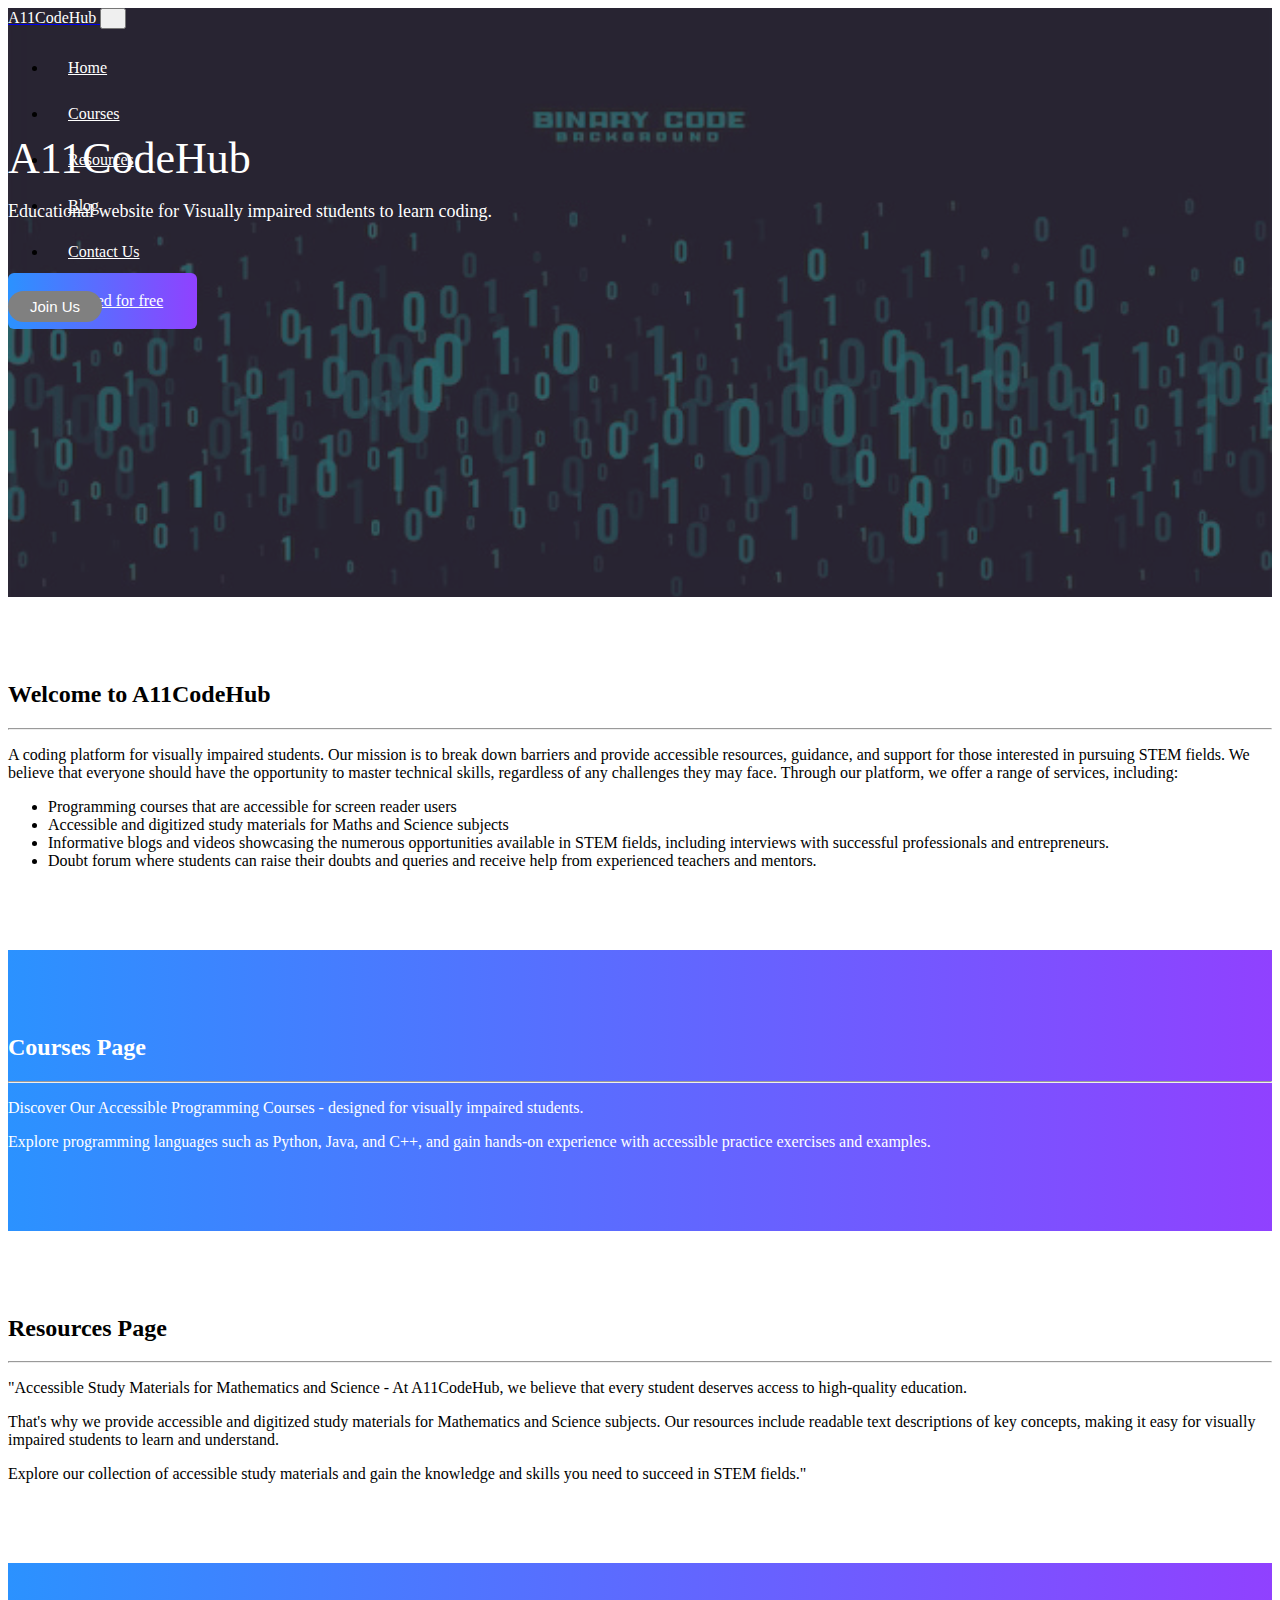
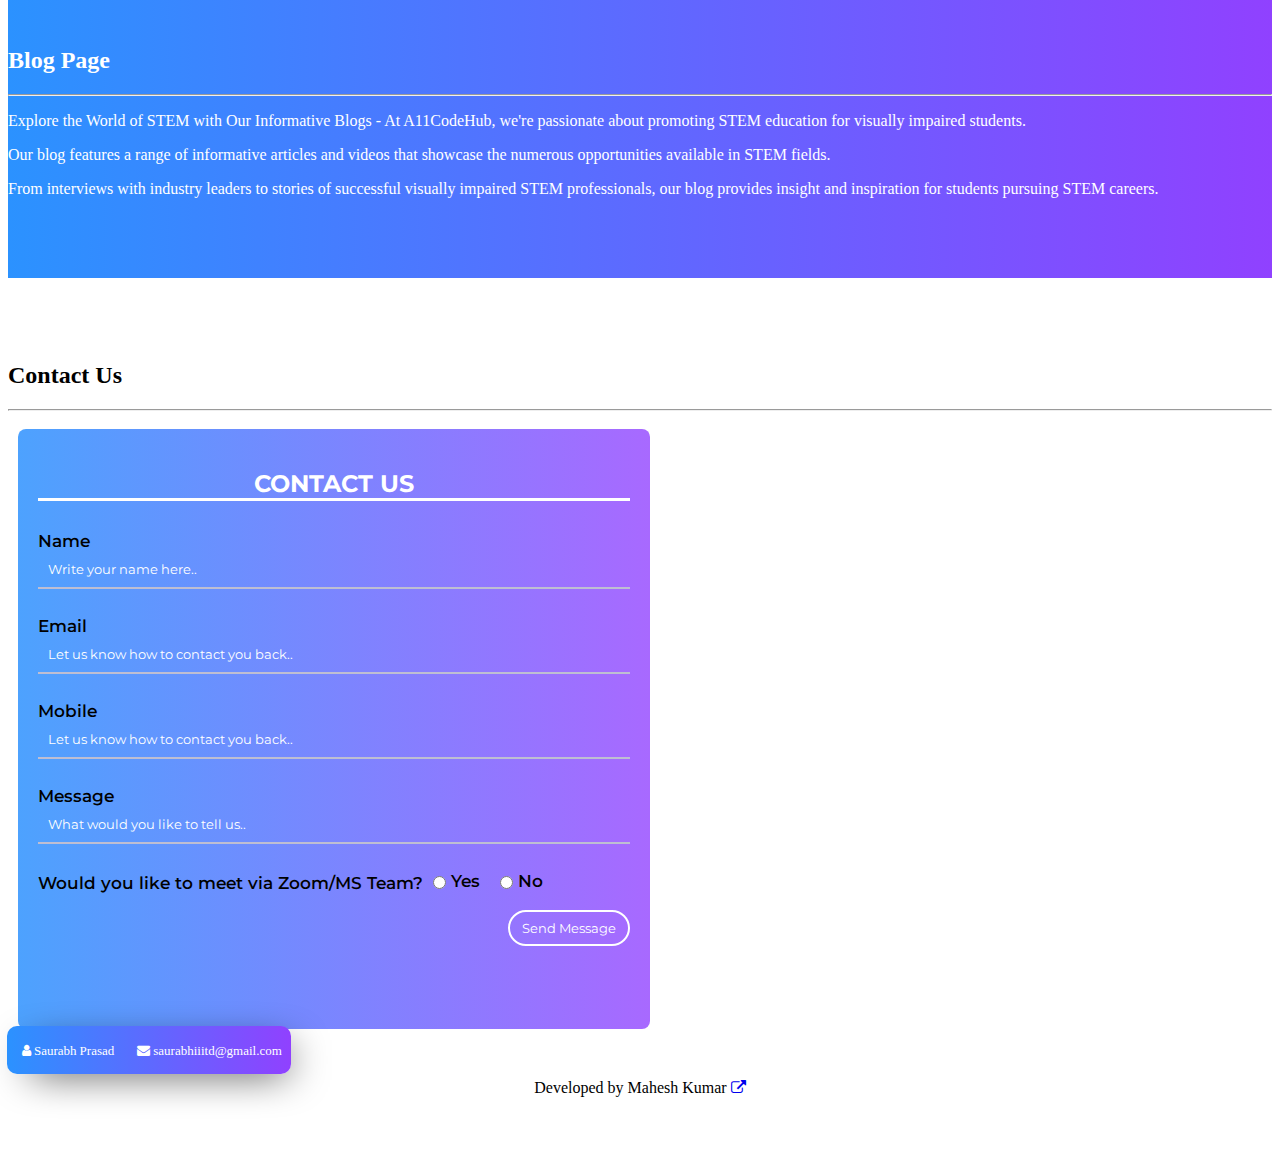
==== index.html @ 13ff78d8 "first commit" ====
<!doctype html>
<html lang="en">

<head>
  <!-- Required meta tags -->
  <meta charset="utf-8">
  <meta name="viewport" content="width=device-width, initial-scale=1, shrink-to-fit=no">

  <!-- Bootstrap CSS -->
  <link rel="stylesheet" href="https://stackpath.bootstrapcdn.com/bootstrap/4.1.3/css/bootstrap.min.css"
    integrity="sha384-MCw98/SFnGE8fJT3GXwEOngsV7Zt27NXFoaoApmYm81iuXoPkFOJwJ8ERdknLPMO" crossorigin="anonymous">

  <!--fontawesome-->
  <link rel="stylesheet" href="https://use.fontawesome.com/releases/v5.7.2/css/all.css"
    integrity="sha384-fnmOCqbTlWIlj8LyTjo7mOUStjsKC4pOpQbqyi7RrhN7udi9RwhKkMHpvLbHG9Sr" crossorigin="anonymous">

  <link rel="stylesheet" href="css/index.css">


  <link href="https://fonts.googleapis.com/css2?family=Montserrat:wght@300;400;500;600&display=swap" rel="stylesheet">

  <link rel="stylesheet" href="https://cdnjs.cloudflare.com/ajax/libs/font-awesome/4.7.0/css/font-awesome.min.css">
  <title>A11CodeHub</title>
  <script type="module" src="js/api.js"></script>
  <script type="module" src="js/index.js"></script>
</head>


<body>

  <header class="header">
    <div class="header-inner">
      <div class="container-fluid px-lg-5">
        <nav class="navbar navbar-expand-lg my-navbar">
          <a class="navbar-brand" href="index.html"><span class="logo">
              <img src="" class="img-fluid" style="width:30px; margin:-3px 0px 0px 0px;">A11CodeHub</span>
          </a>
          <button class="navbar-toggler" type="button" data-toggle="collapse" data-target="#navbarSupportedContent"
            aria-controls="navbarSupportedContent" aria-expanded="false" aria-label="Toggle navigation">
            <span class="navbar-toggler-icon"><i class="fas fa-bars" style="margin:5px 0px 0px 0px;"></i></span>
          </button>

          <div class="collapse navbar-collapse" id="navbarSupportedContent">
            <ul class="navbar-nav m-auto">
              <li class="nav-item active">
                <a class="nav-link" href="index.html">Home</a>
              </li>
              <li class="nav-item">
                <a class="nav-link" href="allCourses.html">Courses</a>
              </li>
              <li class="nav-item">
                <a class="nav-link" href="resources.html">Resources</a>
              </li>
              <li class="nav-item">
                <a class="nav-link" href="blog.html">Blog</a>
              </li>
              <li class="nav-item">
                <a class="nav-link" href="#" onclick="scrollToSection('contact')">Contact Us</a>
              </li>
            </ul>
            <div>
              <button class="header-btn my-2 my-sm-0" onclick="window.location.href='join.html'">Join Us</button>
            </div>
          </div>
        </nav>

      </div>
    </div>
  </header>

  <section class="content-banner">
    <div class="container">
      <div class="row d-flex justify-content-center">
        <div class="col-md-12">
          <div class="banner-con text-center">
            <p class="first-title">A11CodeHub</p>
            <p class="banner-des">Educational website for Visually impaired students to learn coding.</p>
            <a href="allCourses.html" class="banner-btn">Get started for free</a>
          </div>
        </div>
      </div>
    </div>
  </section>

  <div class="main-content">
    <section>
      <div class="container">
        <h2>Welcome to A11CodeHub</h2>
        <hr>
        <p>A coding platform for visually impaired students. Our mission is to break down barriers and provide
          accessible resources, guidance, and support for those interested in pursuing STEM fields. We believe that
          everyone should have the opportunity to master technical skills, regardless of any challenges they may face.
          Through our platform, we offer a range of services, including:</p>
        <ul>
          <li>Programming courses that are accessible for screen reader users</li>
          <li>Accessible and digitized study materials for Maths and Science subjects</li>
          <li>Informative blogs and videos showcasing the numerous opportunities available in STEM fields, including
            interviews with successful professionals and entrepreneurs.</li>
          <li>Doubt forum where students can raise their doubts and queries and receive help from experienced teachers
            and mentors.</li>
        </ul>
      </div>
    </section>
    <section>
      <div class="container">
        <h2>Courses Page</h2>
        <hr>
        <p>
          Discover Our Accessible Programming Courses - designed for visually impaired students.</p>
        <p>
          Explore programming languages such as Python, Java, and C++, and gain hands-on experience with accessible
          practice exercises and
          examples.</p>

      </div>
    </section>
    <section>
      <div class="container">
        <h2>Resources Page</h2>
        <hr>
        <p>
          "Accessible Study Materials for Mathematics and Science - At A11CodeHub, we believe that every
          student deserves access to high-quality education.</p>
        <p>That's why we provide accessible and digitized study
          materials for Mathematics and Science subjects. Our resources include readable text descriptions of key
          concepts, making it easy for visually impaired students to learn and understand.</p>
        <p>Explore our collection of
          accessible study materials and gain the knowledge and skills you need to succeed in STEM fields."</p>
      </div>
    </section>
    <section>
      <div class="container">
        <h2>Blog Page</h2>
        <hr>
        <p>
          Explore the World of STEM with Our Informative Blogs - At A11CodeHub, we're passionate about
          promoting STEM education for visually impaired students.
        </p>
        <p>Our blog features a range of informative articles and
          videos that showcase the numerous opportunities available in STEM fields.
        </p>
        <p>From interviews with industry
          leaders to stories of successful visually impaired STEM professionals, our blog provides insight and
          inspiration for students pursuing STEM careers.</p>
      </div>
    </section>
    <section id="contact">
      <div class="container">
        <div class="title-container">
          <h2>Contact Us</h2>
          <hr>
        </div>
        <div class="form-iframe-container">
          <form class="form pl-4 pr-4" method="post"
            action="https://script.google.com/macros/s/AKfycbx50h5y5NiFfqKwYbZuHmcbQSZN6WVrR9LphUhZLmq3Q0RDhILkM2AUy2CmqEpFkv_ziQ/exec">
            <h2>CONTACT US</h2>
            <p>
              Name
              <input name="Name" placeholder="Write your name here.." required></input>
            </p>
            <p>
              Email
              <input name="Email" type="email" pattern="[a-zA-Z0-9._%+-]+@[a-zA-Z0-9.-]+\.[a-zA-Z]{2,}"
                placeholder="Let us know how to contact you back.." required></input>
            </p>
            <p>
              Mobile
              <input name="Mobile" type="tel" pattern="[0-9]{10}" placeholder="Let us know how to contact you back.."
                required></input>
            </p>
            <p>
              Message
              <input name="Message" placeholder="What would you like to tell us.." required></input>
            </p>
            <p class="join">
              Would you like to meet via Zoom/MS Team?
              <label class="radio-label">
                <input name="Meeting" value="Yes" type="radio" required>
                Yes
              </label>
              <label class="radio-label">
                <input name="Meeting" value="No" type="radio" required>
                No
              </label>
            </p>
            <input type="hidden" name="FormType" value="contact">
            <button type="submit">Send Message</button>
            <div>
              <span class="fa fa-user"> Saurabh Prasad</span>
              <!-- <span class="fa fa-phone"> 8979515501</span> -->
              <span class="fa fa-envelope"> saurabhiiitd@gmail.com</span>
            </div>
          </form>
          <iframe
            src="https://www.google.com/maps/embed?pb=!1m14!1m8!1m3!1d14019.183566049558!2d77.2731762!3d28.5458541!3m2!1i1024!2i768!4f13.1!3m3!1m2!1s0x390ce3e564daac1d%3A0x2c582e340e7bc556!2sIndraprastha%20Institute%20of%20Information%20Technology%20Delhi!5e0!3m2!1sen!2sin!4v1689351323359!5m2!1sen!2sin"
            width="50%" height="600" style="margin: 10px;border:0; border-radius: 8px; float: right;" allowfullscreen=""
            loading="lazy" referrerpolicy="no-referrer-when-downgrade" class="map-iframe">
          </iframe>
        </div>

        <footer>
          <div class="typing-demo" style="margin: 40px 0 0; text-align: center;">
            <p style="display: inline;">Developed by Mahesh Kumar</p>
            <a href="https://www.linkedin.com/in/mahesh-kumar-70389819b/" target="_blank" class="fa fa-external-link"
              style="font-size: 15px; text-decoration: none;"></a>
          </div>
        </footer>
      </div>
    </section>

  </div>


  <!-- Optional JavaScript -->

  <script src="https://cdn.jsdelivr.net/npm/sweetalert2@11.1.5/dist/sweetalert2.all.min.js"></script>

  <script>
    const form = document.querySelector('form');

    form.addEventListener('submit', function (event) {
      event.preventDefault(); // Prevent the form from being submitted immediately

      // Perform your custom form validation if needed

      // Submit the form using AJAX (asynchronous)
      fetch(form.action, {
        method: form.method,
        body: new FormData(form)
      })
        .then(function (response) {
          // Check if the response indicates success
          if (response.ok) {
            Swal.fire("Thank You!", "Will contact soon..", "success");
            form.reset(); // Reset the form after successful submission
          } else {
            // If the response is not successful, show an error message using SweetAlert
            Swal.fire("Error!", "Something went wrong!", "error");
          }
        })
        .catch(function (error) {
          // If there is an error, show an error message using SweetAlert
          Swal.fire("Error!", "An error occurred!", "error");
          console.error(error);
        });
    });
  </script>

  <script>
    function scrollToSection(sectionId) {
      var section = document.getElementById(sectionId);
      if (section) {
        window.scrollTo({
          top: section.offsetTop,
          behavior: 'smooth'
        });
      }
    }
  </script>


  <!-- jQuery first, then Popper.js, then Bootstrap JS -->
  <script src="https://code.jquery.com/jquery-3.3.1.slim.min.js"
    integrity="sha384-q8i/X+965DzO0rT7abK41JStQIAqVgRVzpbzo5smXKp4YfRvH+8abtTE1Pi6jizo"
    crossorigin="anonymous"></script>
  <script src="https://cdnjs.cloudflare.com/ajax/libs/popper.js/1.14.3/umd/popper.min.js"
    integrity="sha384-ZMP7rVo3mIykV+2+9J3UJ46jBk0WLaUAdn689aCwoqbBJiSnjAK/l8WvCWPIPm49"
    crossorigin="anonymous"></script>
  <script src="https://stackpath.bootstrapcdn.com/bootstrap/4.1.3/js/bootstrap.min.js"
    integrity="sha384-ChfqqxuZUCnJSK3+MXmPNIyE6ZbWh2IMqE241rYiqJxyMiZ6OW/JmZQ5stwEULTy"
    crossorigin="anonymous"></script>

  <script src="https://code.jquery.com/jquery-3.5.1.js"></script>
  <script type="text/javascript">
    $(function () {
      var navbar = $('.header-inner');
      $(window).scroll(function () {
        if ($(window).scrollTop() <= 40) {
          navbar.removeClass('navbar-scroll');
        } else {
          navbar.addClass('navbar-scroll');
        }
      });
    });
  </script>
</body>

</html>
---- css/index.css ----
body {
    font-family: 'Montserrat' sans-serif;
}

@media only screen and (min-width:1200px) {
    .nav-item>.nav-link {
        padding: 5px 20px !important;
        display: block !important;
    }
}

@media only screen and (max-width:992px) {
    .header-inner {
        background-color: white !important;
    }

    .nav-item>.nav-link {
        color: black !important
    }

    .logo {
        color: #000 !important;
        font-weight: 600 !important;
    }

    .content-banner .first-title {
        font-size: 30px !important;
    }
}

.content-banner {
    color: #ffffff;
    background-image: url(/img/banner.jpg);
    min-height: 400px;
    height: 100%;
    position: relative;
    background-position: center center;
    background-size: cover;
    padding-top: 125px;
}

.content-banner:before {
    position: absolute;
    content: '';
    width: 100%;
    height: 100%;
    background-color: rgba(57, 49, 49, 0.7);
    top: 0;
    left: 0;
    z-index: 1;
}

.content-banner .first-title {
    font-size: 44px;
    font-weight: 400;
    line-height: 1.2;
    position: relative;
    z-index: 2;
    margin: 0px 0px 12px;
}

.content-banner .banner-des {
    font-size: 18px;
    line-height: 150%;
    letter-spacing: 0;
    position: relative;
    z-index: 2;
    font-weight: 400;
    margin-top: 0;
}

.banner-btn {
    padding: 0 34px;
    z-index: 1;
    margin: 30px auto 25px;
    line-height: 56px;
    position: relative;
    border-radius: 6px;
    height: 56px;
    font-size: 16px;
    background-color: #9041ff;
    background: -webkit-linear-gradient(to right, #2b92ff, #9041ff);
    background: linear-gradient(to right, #2b92ff, #9041ff);
    display: inline-block;
    color: #ffffff;
    transition: 0.3s;
    text-align: center;

}

.banner-btn:hover {
    text-decoration: none;
    color: #007bff;
    background-color: white;
    background: -webkit-linear-gradient(to right, white, white);
    background: linear-gradient(to right, white, white);
}


.header {
    position: relative;
    width: 100%;
}

.header-inner {
    position: absolute;
    top: 0;
    left: 0;
    width: 100%;
    z-index: 99;
    background-color: transparent;
}

.logo {
    color: #ffffff;
}

.nav-item .nav-link {
    display: block;
    line-height: 36px;
    text-transform: capitalize;
    font-size: 16px;
    font-weight: 500;
    color: #ffffff;
    transition: 0.15s;
}

.nav-item .nav-link:hover {
    /* color: #007BFF; */
    background: linear-gradient(to right, #2b92ff, #9041ff);
    -webkit-text-fill-color: transparent;
    -webkit-background-clip: text;
}

.header-btn {
    color: #ffffff;
    border-radius: 30px;
    background-color: gray;
    border: none;
    font-weight: 500;
    outline: none;
    font-size: 15px;
    padding: 7px 22px;
    transition: 0.5s;
}

.header-btn:hover {
    background: #9041ff;
    background: -webkit-linear-gradient(to right, #2b92ff, #9041ff);
    background: linear-gradient(to right, #2b92ff, #9041ff);
    cursor: pointer;
}

.navbar-scroll {
    background-color: #ffffff;
    padding: 0;
    position: fixed;
    top: 0;
    z-index: 99;
    box-shadow: 0px 1px 10px rgba(0, 0, 0, 0.4);
    transition-duration: 0.6s;
}

.navbar-scroll .nav-item .nav-link {
    color: black;
}

.navbar-scroll .header-btn {
    color: #ffffff;
    background: #9041ff;
    background: -webkit-linear-gradient(to right, #2b92ff, #9041ff);
    background: linear-gradient(to right, #2b92ff, #9041ff);
}

.navbar-scroll .logo {
    color: #000;
    font-weight: 500;
}

.first-title {
    text-transform: capitalize;
}

section {
    background-color: white;
    padding: 4rem 0rem 4rem;
}

section:nth-of-type(even) {
    background: #9041ff;
    background: -webkit-linear-gradient(to right, #2b92ff, #9041ff);
    background: linear-gradient(to right, #2b92ff, #9041ff);
    color: white;
}

.container .form-iframe-container .form {
    width: 44%;
    height: 600px;
    background: #a869ff;
    background: -webkit-linear-gradient(to right, #4da2fe, #a869ff);
    background: linear-gradient(to right, #4da2fe, #a869ff);
    border-radius: 8px;
    /* box-shadow: 0 0 40px -10px #000; */
    margin: 10px;
    padding: 20px 30px;
    max-width: calc(100vw - 40px);
    box-sizing: border-box;
    font-family: 'Montserrat', sans-serif;
    position: relative
}

.container .form-iframe-container .form h2 {
    /* margin: 10px 0;
    padding-bottom: 10px; */
    /* width: 50%; */
    text-align: center;
    color: white;
    border-bottom: 3px solid white;
}

.container .form-iframe-container .form p {
    font-family: 'Montserrat', sans-serif;
    font-size: 17px;
    font-weight: 550;
    padding-top: 10px;
}

.container .form-iframe-container .form input {
    width: 100%;
    padding: 10px;
    box-sizing: border-box;
    background: none;
    outline: none;
    resize: none;
    border: 0;
    font-family: 'Montserrat', sans-serif;
    transition: all .3s;
    border-bottom: 2px solid #bebed2
}

.container .form-iframe-container .form input:focus {
    border-bottom: 2px solid white;
}

.container .form-iframe-container .form button {
    float: right;
    padding: 8px 12px;
    font-family: 'Montserrat', sans-serif;
    border: 2px solid white;
    background: 0;
    color: white;
    cursor: pointer;
    transition: all .3s;
    border-radius: 20px;
}

.container .form-iframe-container .form button:hover {
    color: #78788c;
    background: #fff;
}

.container .form-iframe-container .form div {
    content: 'Hi';
    margin: -10px;
    position: absolute;
    bottom: -35px;
    left: -1px;
    background: #9041ff;
    background: -webkit-linear-gradient(to right, #2b92ff, #9041ff);
    background: linear-gradient(to right, #2b92ff, #9041ff);
    color: #fff;
    padding: 16px 4px 16px 0;
    border-radius: 10px;
    font-size: 13px;
    box-shadow: 10px 10px 40px -14px #000
}

.container .form-iframe-container .form span {
    margin: 0 5px 0 15px
}

.radio-label {
    display: inline-flex;
    align-items: center;
    margin-right: 10px;
}

.radio-label input[type="radio"] {
    margin-right: 5px;
}


.container .form-iframe-container {
    display: flex;
    width: 100%;
}

.container .form-iframe-container .form {
    flex: 1;
    padding: 20px;
}

.container .form-iframe-container iframe {
    flex: 1;
}

input::placeholder {
    color: white;
    /* Set the color of the placeholder text */
}

input {
    color: white;
    /* Set the color of the placeholder text */
}


@media (max-width: 768px) {

    /* Hide the iframe when the screen size is 768px or below (mobile devices) */
    .map-iframe {
        display: none;
    }
}
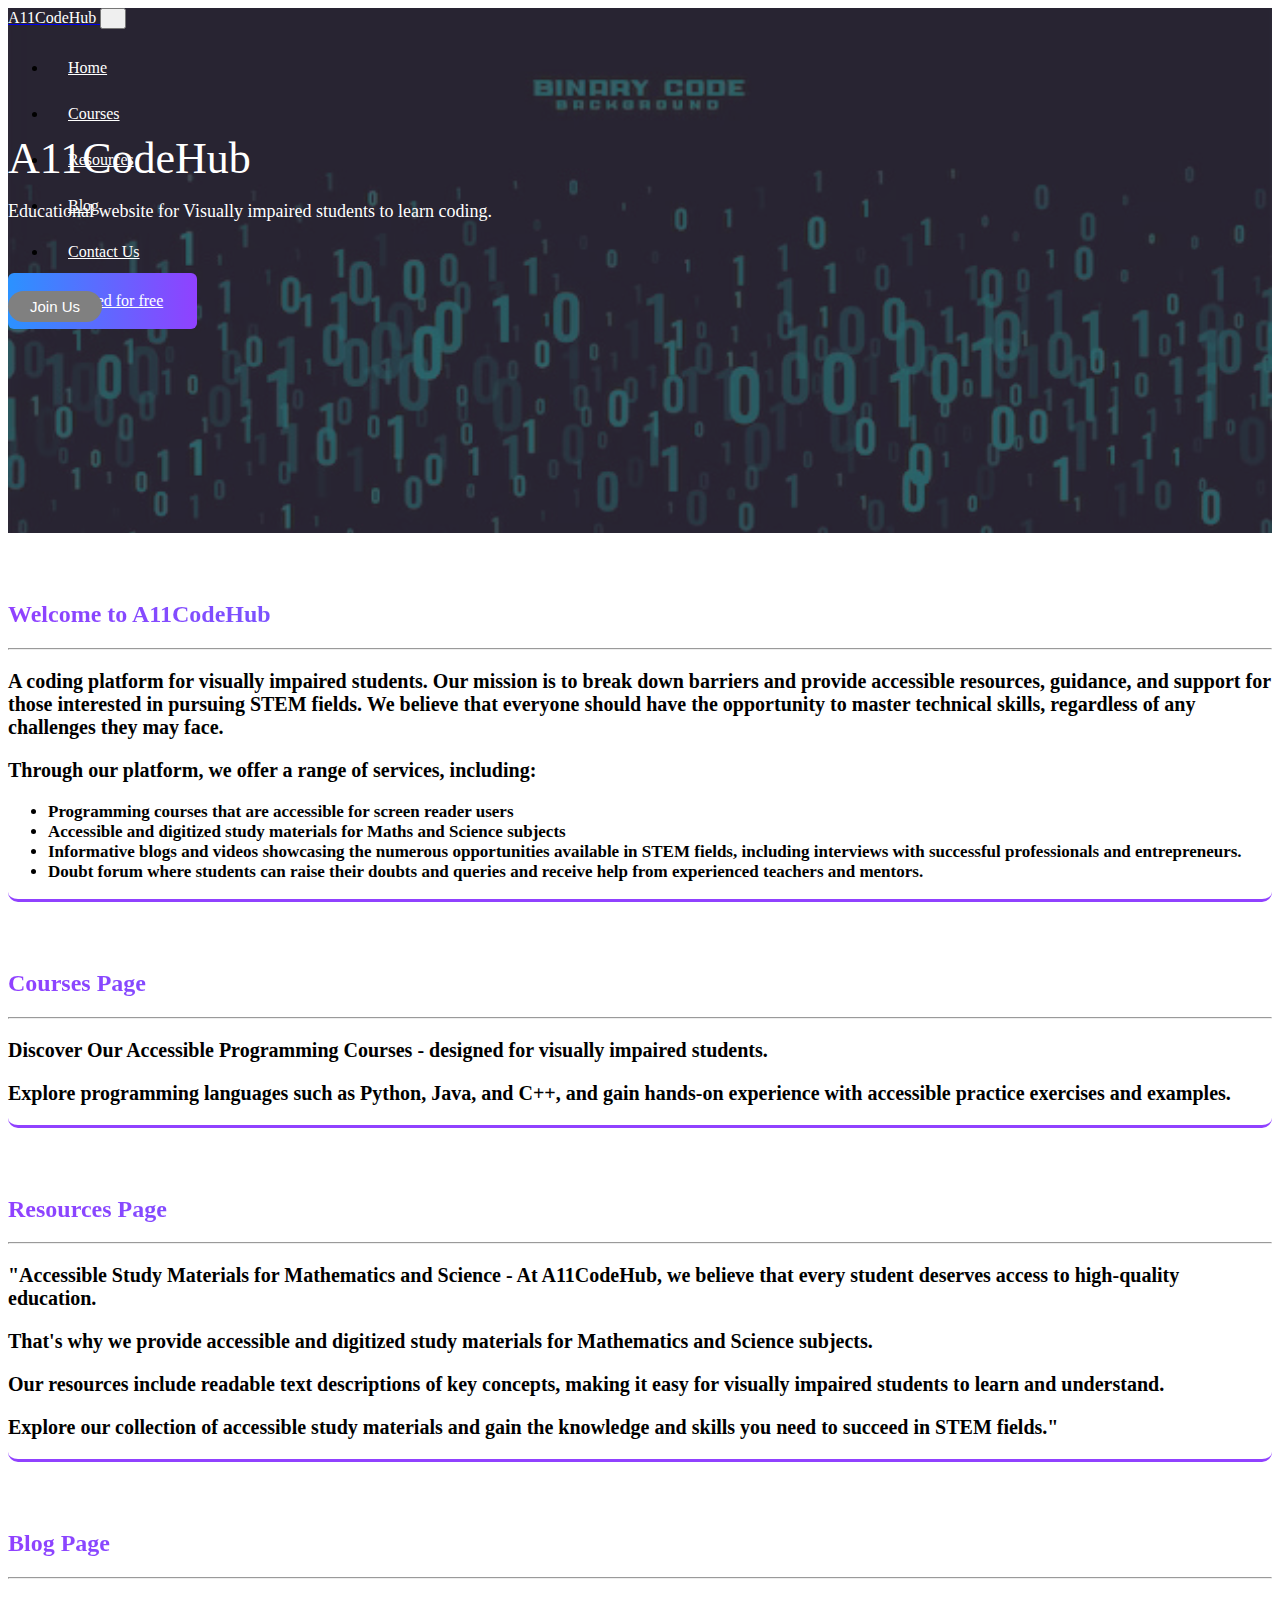
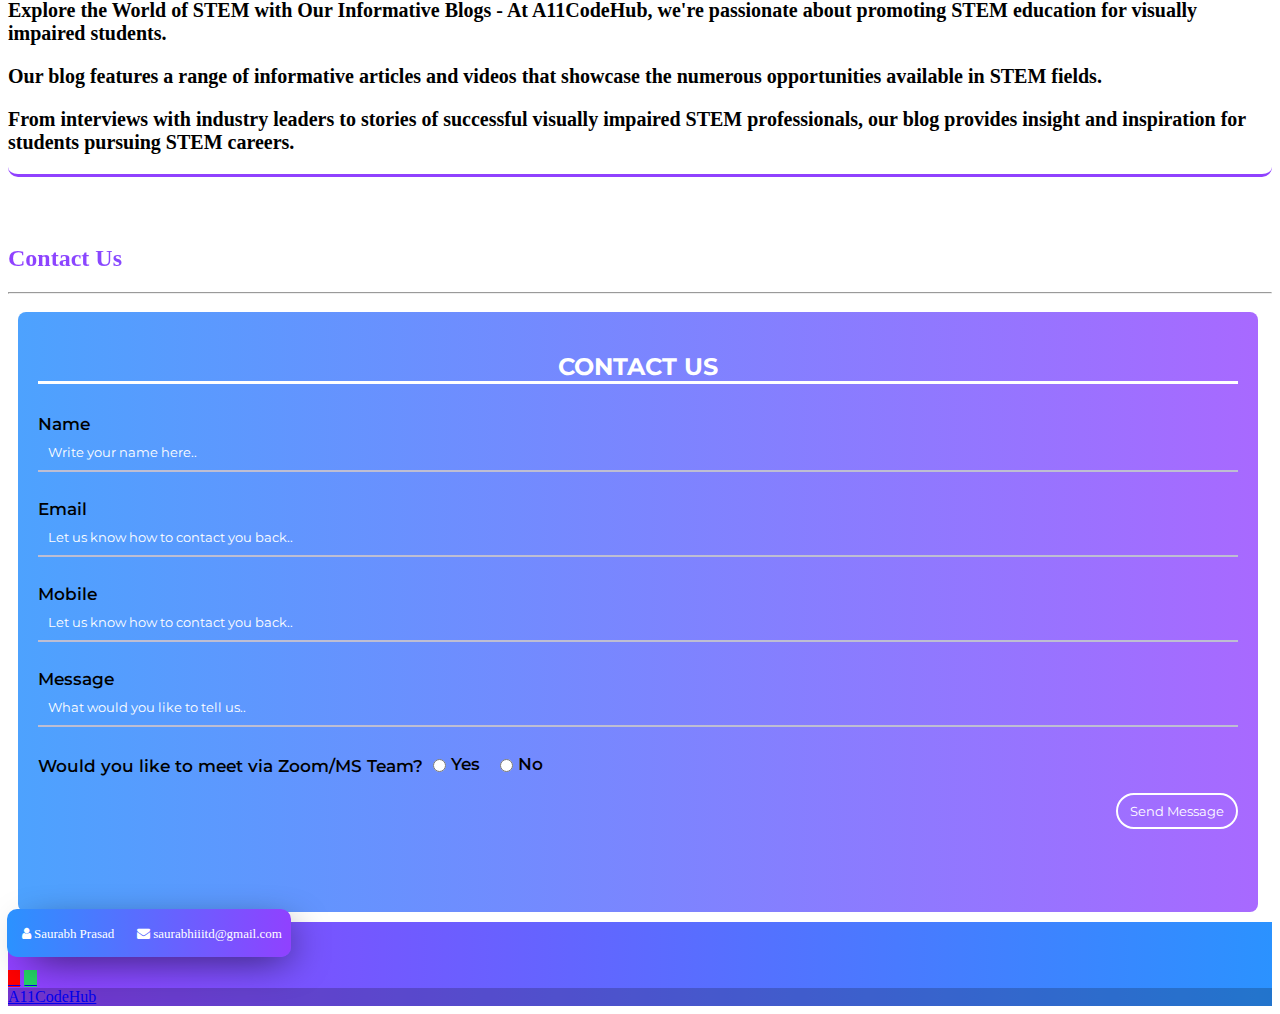
==== commit 02e071c1: "Add files via upload" ====
--- a/index.html
+++ b/index.html
@@ -4,7 +4,7 @@
 <head>
   <!-- Required meta tags -->
   <meta charset="utf-8">
-  <meta name="viewport" content="width=device-width, initial-scale=1, shrink-to-fit=no">
+  <meta name="viewport" content="width=device-width, initial-scale=0.5, shrink-to-fit=no">
 
   <!-- Bootstrap CSS -->
   <link rel="stylesheet" href="https://stackpath.bootstrapcdn.com/bootstrap/4.1.3/css/bootstrap.min.css"
@@ -84,13 +84,14 @@
 
   <div class="main-content">
     <section>
-      <div class="container">
+      <div class="container shadow pl-5 pr-5 pt-4 pb-4 custom-row">
         <h2>Welcome to A11CodeHub</h2>
         <hr>
         <p>A coding platform for visually impaired students. Our mission is to break down barriers and provide
           accessible resources, guidance, and support for those interested in pursuing STEM fields. We believe that
           everyone should have the opportunity to master technical skills, regardless of any challenges they may face.
-          Through our platform, we offer a range of services, including:</p>
+        </p>
+        <p>Through our platform, we offer a range of services, including:</p>
         <ul>
           <li>Programming courses that are accessible for screen reader users</li>
           <li>Accessible and digitized study materials for Maths and Science subjects</li>
@@ -102,7 +103,7 @@
       </div>
     </section>
     <section>
-      <div class="container">
+      <div class="container shadow pl-5 pr-5 pt-4 pb-4 custom-row">
         <h2>Courses Page</h2>
         <hr>
         <p>
@@ -115,21 +116,22 @@
       </div>
     </section>
     <section>
-      <div class="container">
+      <div class="container shadow pl-5 pr-5 pt-4 pb-4 custom-row">
         <h2>Resources Page</h2>
         <hr>
         <p>
           "Accessible Study Materials for Mathematics and Science - At A11CodeHub, we believe that every
           student deserves access to high-quality education.</p>
         <p>That's why we provide accessible and digitized study
-          materials for Mathematics and Science subjects. Our resources include readable text descriptions of key
+          materials for Mathematics and Science subjects.</p>
+        <p>Our resources include readable text descriptions of key
           concepts, making it easy for visually impaired students to learn and understand.</p>
         <p>Explore our collection of
           accessible study materials and gain the knowledge and skills you need to succeed in STEM fields."</p>
       </div>
     </section>
     <section>
-      <div class="container">
+      <div class="container shadow pl-5 pr-5 pt-4 pb-4 custom-row">
         <h2>Blog Page</h2>
         <hr>
         <p>
@@ -150,8 +152,8 @@
           <h2>Contact Us</h2>
           <hr>
         </div>
-        <div class="form-iframe-container">
-          <form class="form pl-4 pr-4" method="post"
+        <div class="form-iframe-container pl-5 pr-5">
+          <form class="form pl-5 pr-5" method="post"
             action="https://script.google.com/macros/s/AKfycbx50h5y5NiFfqKwYbZuHmcbQSZN6WVrR9LphUhZLmq3Q0RDhILkM2AUy2CmqEpFkv_ziQ/exec">
             <h2>CONTACT US</h2>
             <p>
@@ -191,22 +193,83 @@
               <span class="fa fa-envelope"> saurabhiiitd@gmail.com</span>
             </div>
           </form>
-          <iframe
+          <!-- <iframe
             src="https://www.google.com/maps/embed?pb=!1m14!1m8!1m3!1d14019.183566049558!2d77.2731762!3d28.5458541!3m2!1i1024!2i768!4f13.1!3m3!1m2!1s0x390ce3e564daac1d%3A0x2c582e340e7bc556!2sIndraprastha%20Institute%20of%20Information%20Technology%20Delhi!5e0!3m2!1sen!2sin!4v1689351323359!5m2!1sen!2sin"
             width="50%" height="600" style="margin: 10px;border:0; border-radius: 8px; float: right;" allowfullscreen=""
             loading="lazy" referrerpolicy="no-referrer-when-downgrade" class="map-iframe">
-          </iframe>
+          </iframe> -->
         </div>
-
-        <footer>
-          <div class="typing-demo" style="margin: 40px 0 0; text-align: center;">
-            <p style="display: inline;">Developed by Mahesh Kumar</p>
-            <a href="https://www.linkedin.com/in/mahesh-kumar-70389819b/" target="_blank" class="fa fa-external-link"
-              style="font-size: 15px; text-decoration: none;"></a>
-          </div>
-        </footer>
-      </div>
-    </section>
+      </div>
+    </section>
+
+    <footer class="text-center text-white">
+      <!-- Grid container -->
+      <div class="container p-3">
+        <!-- Section: Social media -->
+        <section class="pt-1" style="background: transparent;">
+          <!-- Facebook -->
+          <!-- <a
+            class="btn text-white btn-floating m-1"
+            style="background-color: #3b5998;"
+            href="#!"
+            role="button"
+            ><i class="fab fa-facebook-f"></i
+          ></a> -->
+
+          <!-- Twitter -->
+          <!-- <a class="btn text-white btn-floating m-1" style="background-color: #55acee;" href="#!" role="button" aria-label="Twitter">
+            <i class="fab fa-twitter"></i></a> -->
+
+          <!-- Google -->
+          <!-- <a class="btn text-white btn-floating m-1" style="background-color: #dd4b39;" href="#!" role="button"><i
+              class="fab fa-google"></i></a> -->
+
+          <a class="btn text-white btn-floating m-1" style="background-color: #ff0000;"
+            href="https://www.youtube.com/channel/UC3lbgWDgQgMmpUP_OlO4Gbg";
+            target="_blank";
+            role="button";
+            aria-label="Youtube";
+            ><i class="fab fa-youtube"></i></a>
+
+
+          <!-- Instagram -->
+          <!-- <a
+            class="btn text-white btn-floating m-1"
+            style="background-color: #ac2bac;"
+            href="#!"
+            role="button"
+            ><i class="fab fa-instagram"></i
+          ></a> -->
+
+          <a class="btn text-white btn-floating m-1" style="background-color: #25d366;"
+            href="https://chat.whatsapp.com/LYCba0nxUXE6C2Xu2ee6X3" ; target="_blank" ; role="button"; aria-label="Whatsapp">
+            <i class="fab fa-whatsapp"></i></a>
+
+
+          <!-- Linkedin -->
+          <a class="btn text-white btn-floating m-1" style="background-color: #0082ca;"
+            href="https://www.linkedin.com/company/accessible-stem-education/" target="_blank" ; role="button" aria-label="Linkedin"><i
+              class="fab fa-linkedin-in"></i></a>
+          <!-- Github -->
+          <!-- <a
+            class="btn text-white btn-floating m-1"
+            style="background-color: #333333;"
+            href="#!"
+            role="button"
+            ><i class="fab fa-github"></i
+          ></a> -->
+        </section>
+        <!-- Section: Social media -->
+      </div>
+      <!-- Grid container -->
+
+      <!-- Copyright -->
+      <div class="text-center p-3" style="background-color: rgba(0, 0, 0, 0.2);">
+        <!-- © 2023 Copyright: -->
+        <a class="text-white" href="index.html">A11CodeHub</a>
+      </div>
+      <!-- Copyright -->
+    </footer>
 
   </div>
 
--- a/css/index.css
+++ b/css/index.css
@@ -1,324 +1,358 @@
-body {
-    font-family: 'Montserrat' sans-serif;
-}
-
-@media only screen and (min-width:1200px) {
-    .nav-item>.nav-link {
-        padding: 5px 20px !important;
-        display: block !important;
-    }
-}
-
-@media only screen and (max-width:992px) {
-    .header-inner {
-        background-color: white !important;
-    }
-
-    .nav-item>.nav-link {
-        color: black !important
-    }
-
-    .logo {
-        color: #000 !important;
-        font-weight: 600 !important;
-    }
-
-    .content-banner .first-title {
-        font-size: 30px !important;
-    }
-}
-
-.content-banner {
-    color: #ffffff;
-    background-image: url(/img/banner.jpg);
-    min-height: 400px;
-    height: 100%;
-    position: relative;
-    background-position: center center;
-    background-size: cover;
-    padding-top: 125px;
-}
-
-.content-banner:before {
-    position: absolute;
-    content: '';
-    width: 100%;
-    height: 100%;
-    background-color: rgba(57, 49, 49, 0.7);
-    top: 0;
-    left: 0;
-    z-index: 1;
-}
-
-.content-banner .first-title {
-    font-size: 44px;
-    font-weight: 400;
-    line-height: 1.2;
-    position: relative;
-    z-index: 2;
-    margin: 0px 0px 12px;
-}
-
-.content-banner .banner-des {
-    font-size: 18px;
-    line-height: 150%;
-    letter-spacing: 0;
-    position: relative;
-    z-index: 2;
-    font-weight: 400;
-    margin-top: 0;
-}
-
-.banner-btn {
-    padding: 0 34px;
-    z-index: 1;
-    margin: 30px auto 25px;
-    line-height: 56px;
-    position: relative;
-    border-radius: 6px;
-    height: 56px;
-    font-size: 16px;
-    background-color: #9041ff;
-    background: -webkit-linear-gradient(to right, #2b92ff, #9041ff);
-    background: linear-gradient(to right, #2b92ff, #9041ff);
-    display: inline-block;
-    color: #ffffff;
-    transition: 0.3s;
-    text-align: center;
-
-}
-
-.banner-btn:hover {
-    text-decoration: none;
-    color: #007bff;
-    background-color: white;
-    background: -webkit-linear-gradient(to right, white, white);
-    background: linear-gradient(to right, white, white);
-}
-
-
-.header {
-    position: relative;
-    width: 100%;
-}
-
-.header-inner {
-    position: absolute;
-    top: 0;
-    left: 0;
-    width: 100%;
-    z-index: 99;
-    background-color: transparent;
-}
-
-.logo {
-    color: #ffffff;
-}
-
-.nav-item .nav-link {
-    display: block;
-    line-height: 36px;
-    text-transform: capitalize;
-    font-size: 16px;
-    font-weight: 500;
-    color: #ffffff;
-    transition: 0.15s;
-}
-
-.nav-item .nav-link:hover {
-    /* color: #007BFF; */
-    background: linear-gradient(to right, #2b92ff, #9041ff);
-    -webkit-text-fill-color: transparent;
-    -webkit-background-clip: text;
-}
-
-.header-btn {
-    color: #ffffff;
-    border-radius: 30px;
-    background-color: gray;
-    border: none;
-    font-weight: 500;
-    outline: none;
-    font-size: 15px;
-    padding: 7px 22px;
-    transition: 0.5s;
-}
-
-.header-btn:hover {
-    background: #9041ff;
-    background: -webkit-linear-gradient(to right, #2b92ff, #9041ff);
-    background: linear-gradient(to right, #2b92ff, #9041ff);
-    cursor: pointer;
-}
-
-.navbar-scroll {
-    background-color: #ffffff;
-    padding: 0;
-    position: fixed;
-    top: 0;
-    z-index: 99;
-    box-shadow: 0px 1px 10px rgba(0, 0, 0, 0.4);
-    transition-duration: 0.6s;
-}
-
-.navbar-scroll .nav-item .nav-link {
-    color: black;
-}
-
-.navbar-scroll .header-btn {
-    color: #ffffff;
-    background: #9041ff;
-    background: -webkit-linear-gradient(to right, #2b92ff, #9041ff);
-    background: linear-gradient(to right, #2b92ff, #9041ff);
-}
-
-.navbar-scroll .logo {
-    color: #000;
-    font-weight: 500;
-}
-
-.first-title {
-    text-transform: capitalize;
-}
-
-section {
-    background-color: white;
-    padding: 4rem 0rem 4rem;
-}
-
-section:nth-of-type(even) {
-    background: #9041ff;
-    background: -webkit-linear-gradient(to right, #2b92ff, #9041ff);
-    background: linear-gradient(to right, #2b92ff, #9041ff);
-    color: white;
-}
-
-.container .form-iframe-container .form {
-    width: 44%;
-    height: 600px;
-    background: #a869ff;
-    background: -webkit-linear-gradient(to right, #4da2fe, #a869ff);
-    background: linear-gradient(to right, #4da2fe, #a869ff);
-    border-radius: 8px;
-    /* box-shadow: 0 0 40px -10px #000; */
-    margin: 10px;
-    padding: 20px 30px;
-    max-width: calc(100vw - 40px);
-    box-sizing: border-box;
-    font-family: 'Montserrat', sans-serif;
-    position: relative
-}
-
-.container .form-iframe-container .form h2 {
-    /* margin: 10px 0;
-    padding-bottom: 10px; */
-    /* width: 50%; */
-    text-align: center;
-    color: white;
-    border-bottom: 3px solid white;
-}
-
-.container .form-iframe-container .form p {
-    font-family: 'Montserrat', sans-serif;
-    font-size: 17px;
-    font-weight: 550;
-    padding-top: 10px;
-}
-
-.container .form-iframe-container .form input {
-    width: 100%;
-    padding: 10px;
-    box-sizing: border-box;
-    background: none;
-    outline: none;
-    resize: none;
-    border: 0;
-    font-family: 'Montserrat', sans-serif;
-    transition: all .3s;
-    border-bottom: 2px solid #bebed2
-}
-
-.container .form-iframe-container .form input:focus {
-    border-bottom: 2px solid white;
-}
-
-.container .form-iframe-container .form button {
-    float: right;
-    padding: 8px 12px;
-    font-family: 'Montserrat', sans-serif;
-    border: 2px solid white;
-    background: 0;
-    color: white;
-    cursor: pointer;
-    transition: all .3s;
-    border-radius: 20px;
-}
-
-.container .form-iframe-container .form button:hover {
-    color: #78788c;
-    background: #fff;
-}
-
-.container .form-iframe-container .form div {
-    content: 'Hi';
-    margin: -10px;
-    position: absolute;
-    bottom: -35px;
-    left: -1px;
-    background: #9041ff;
-    background: -webkit-linear-gradient(to right, #2b92ff, #9041ff);
-    background: linear-gradient(to right, #2b92ff, #9041ff);
-    color: #fff;
-    padding: 16px 4px 16px 0;
-    border-radius: 10px;
-    font-size: 13px;
-    box-shadow: 10px 10px 40px -14px #000
-}
-
-.container .form-iframe-container .form span {
-    margin: 0 5px 0 15px
-}
-
-.radio-label {
-    display: inline-flex;
-    align-items: center;
-    margin-right: 10px;
-}
-
-.radio-label input[type="radio"] {
-    margin-right: 5px;
-}
-
-
-.container .form-iframe-container {
-    display: flex;
-    width: 100%;
-}
-
-.container .form-iframe-container .form {
-    flex: 1;
-    padding: 20px;
-}
-
-.container .form-iframe-container iframe {
-    flex: 1;
-}
-
-input::placeholder {
-    color: white;
-    /* Set the color of the placeholder text */
-}
-
-input {
-    color: white;
-    /* Set the color of the placeholder text */
-}
-
-
-@media (max-width: 768px) {
-
-    /* Hide the iframe when the screen size is 768px or below (mobile devices) */
-    .map-iframe {
-        display: none;
-    }
+body {
+    font-family: 'Montserrat' sans-serif;
+}
+
+@media only screen and (min-width:1200px) {
+    .nav-item>.nav-link {
+        padding: 5px 20px !important;
+        display: block !important;
+    }
+}
+
+@media only screen and (max-width:992px) {
+    .header-inner {
+        background-color: white !important;
+    }
+
+    .nav-item>.nav-link {
+        color: black !important
+    }
+
+    .logo {
+        color: #000 !important;
+        font-weight: 600 !important;
+    }
+
+    .content-banner .first-title {
+        font-size: 30px !important;
+    }
+}
+
+.content-banner {
+    color: #ffffff;
+    background-image: url(/img/banner.jpg);
+    min-height: 400px;
+    height: 100%;
+    position: relative;
+    background-position: center center;
+    background-size: cover;
+    padding-top: 125px;
+}
+
+.content-banner:before {
+    position: absolute;
+    content: '';
+    width: 100%;
+    height: 100%;
+    background-color: rgba(57, 49, 49, 0.7);
+    top: 0;
+    left: 0;
+    z-index: 1;
+}
+
+.content-banner .first-title {
+    font-size: 44px;
+    font-weight: 400;
+    line-height: 1.2;
+    position: relative;
+    z-index: 2;
+    margin: 0px 0px 12px;
+}
+
+.content-banner .banner-des {
+    font-size: 18px;
+    line-height: 150%;
+    letter-spacing: 0;
+    position: relative;
+    z-index: 2;
+    font-weight: 400;
+    margin-top: 0;
+}
+
+.banner-btn {
+    padding: 0 34px;
+    z-index: 1;
+    margin: 30px auto 25px;
+    line-height: 56px;
+    position: relative;
+    border-radius: 6px;
+    height: 56px;
+    font-size: 16px;
+    background-color: #9041ff;
+    background: -webkit-linear-gradient(to right, #2b92ff, #9041ff);
+    background: linear-gradient(to right, #2b92ff, #9041ff);
+    display: inline-block;
+    color: #ffffff;
+    transition: 0.3s;
+    text-align: center;
+
+}
+
+.banner-btn:hover {
+    text-decoration: none;
+    color: #007bff;
+    background-color: white;
+    background: -webkit-linear-gradient(to right, white, white);
+    background: linear-gradient(to right, white, white);
+}
+
+
+.header {
+    position: relative;
+    width: 100%;
+}
+
+.header-inner {
+    position: absolute;
+    top: 0;
+    left: 0;
+    width: 100%;
+    z-index: 99;
+    background-color: transparent;
+}
+
+.logo {
+    color: #ffffff;
+}
+
+.nav-item .nav-link {
+    display: block;
+    line-height: 36px;
+    text-transform: capitalize;
+    font-size: 16px;
+    font-weight: 500;
+    color: #ffffff;
+    transition: 0.15s;
+}
+
+.nav-item .nav-link:hover {
+    /* color: #007BFF; */
+    background: linear-gradient(to right, #2b92ff, #9041ff);
+    -webkit-text-fill-color: transparent;
+    -webkit-background-clip: text;
+}
+
+.header-btn {
+    color: #ffffff;
+    border-radius: 30px;
+    background-color: gray;
+    border: none;
+    font-weight: 500;
+    outline: none;
+    font-size: 15px;
+    padding: 7px 22px;
+    transition: 0.5s;
+}
+
+.header-btn:hover {
+    background: #9041ff;
+    background: -webkit-linear-gradient(to right, #2b92ff, #9041ff);
+    background: linear-gradient(to right, #2b92ff, #9041ff);
+    cursor: pointer;
+}
+
+.navbar-scroll {
+    background-color: #ffffff;
+    padding: 0;
+    position: fixed;
+    top: 0;
+    z-index: 99;
+    box-shadow: 0px 1px 10px rgba(0, 0, 0, 0.4);
+    transition-duration: 0.6s;
+}
+
+.navbar-scroll .nav-item .nav-link {
+    color: black;
+}
+
+.navbar-scroll .header-btn {
+    color: #ffffff;
+    background: #9041ff;
+    background: -webkit-linear-gradient(to right, #2b92ff, #9041ff);
+    background: linear-gradient(to right, #2b92ff, #9041ff);
+}
+
+.navbar-scroll .logo {
+    color: #000;
+    font-weight: 500;
+}
+
+.first-title {
+    text-transform: capitalize;
+}
+
+section {
+    background-color: white;
+    padding-top: 3rem;
+    /* padding: 1rem; */
+}
+
+/* section:nth-of-type(even) {
+    background: #9041ff;
+    background: -webkit-linear-gradient(to right, #2b92ff, #9041ff);
+    background: linear-gradient(to right, #2b92ff, #9041ff);
+    color: white;
+} */
+
+.custom-row h2{
+    background: linear-gradient(to right,#9041ff, #2b92ff);
+    -webkit-background-clip: text;
+    -webkit-text-fill-color: transparent;
+}
+
+.custom-row p{
+    font-size: 20px;
+    font-weight: 600;
+}
+
+.custom-row ul{
+    font-size: 17px;
+    font-weight: 600;
+}
+
+
+.container .form-iframe-container .form {
+    width: 44%;
+    height: 600px;
+    background: #a869ff;
+    background: -webkit-linear-gradient(to right, #4da2fe, #a869ff);
+    background: linear-gradient(to right, #4da2fe, #a869ff);
+    border-radius: 8px;
+    /* box-shadow: 0 0 40px -10px #000; */
+    margin: 10px;
+    padding: 20px 30px;
+    max-width: calc(100vw - 40px);
+    box-sizing: border-box;
+    font-family: 'Montserrat', sans-serif;
+    position: relative
+}
+
+.container .form-iframe-container .form h2 {
+    /* margin: 10px 0;
+    padding-bottom: 10px; */
+    /* width: 50%; */
+    text-align: center;
+    color: white;
+    border-bottom: 3px solid white;
+    
+}
+
+.container .form-iframe-container .form p {
+    font-family: 'Montserrat', sans-serif;
+    font-size: 17px;
+    font-weight: 550;
+    padding-top: 10px;
+}
+
+.container .form-iframe-container .form input {
+    width: 100%;
+    padding: 10px;
+    box-sizing: border-box;
+    background: none;
+    outline: none;
+    resize: none;
+    border: 0;
+    font-family: 'Montserrat', sans-serif;
+    transition: all .3s;
+    border-bottom: 2px solid #bebed2
+}
+
+.container .form-iframe-container .form input:focus {
+    border-bottom: 2px solid white;
+}
+
+.container .form-iframe-container .form button {
+    float: right;
+    padding: 8px 12px;
+    font-family: 'Montserrat', sans-serif;
+    border: 2px solid white;
+    background: 0;
+    color: white;
+    cursor: pointer;
+    transition: all .3s;
+    border-radius: 20px;
+}
+
+.container .form-iframe-container .form button:hover {
+    color: #78788c;
+    background: #fff;
+}
+
+.container .form-iframe-container .form div {
+    content: 'Hi';
+    margin: -10px;
+    position: absolute;
+    bottom: -35px;
+    left: -1px;
+    background: #9041ff;
+    background: -webkit-linear-gradient(to right, #2b92ff, #9041ff);
+    background: linear-gradient(to right, #2b92ff, #9041ff);
+    color: #fff;
+    padding: 16px 4px 16px 0;
+    border-radius: 10px;
+    font-size: 13px;
+    box-shadow: 10px 10px 40px -14px #000
+}
+
+.container .form-iframe-container .form span {
+    margin: 0 5px 0 15px
+}
+
+.radio-label {
+    display: inline-flex;
+    align-items: center;
+    margin-right: 10px;
+}
+
+.radio-label input[type="radio"] {
+    margin-right: 5px;
+}
+
+
+.container .form-iframe-container {
+    display: flex;
+    width: 100%;
+}
+
+.container .form-iframe-container .form {
+    flex: 1;
+    padding: 20px;
+}
+
+.container .form-iframe-container iframe {
+    flex: 1;
+}
+
+input::placeholder {
+    color: white;
+    /* Set the color of the placeholder text */
+}
+
+input {
+    color: white;
+    /* Set the color of the placeholder text */
+}
+
+
+@media (max-width: 768px) {
+
+    /* Hide the iframe when the screen size is 768px or below (mobile devices) */
+    .map-iframe {
+        display: none;
+    }
+}
+
+.custom-row{
+    border-radius: 10px;
+    border-bottom: 3px solid #9041ff;
+}
+
+.title-container h2{
+    background: linear-gradient(to right,#9041ff, #2b92ff);
+    -webkit-background-clip: text;
+    -webkit-text-fill-color: transparent;
+}
+
+footer{
+    background: linear-gradient(to right,#9041ff, #2b92ff);
 }